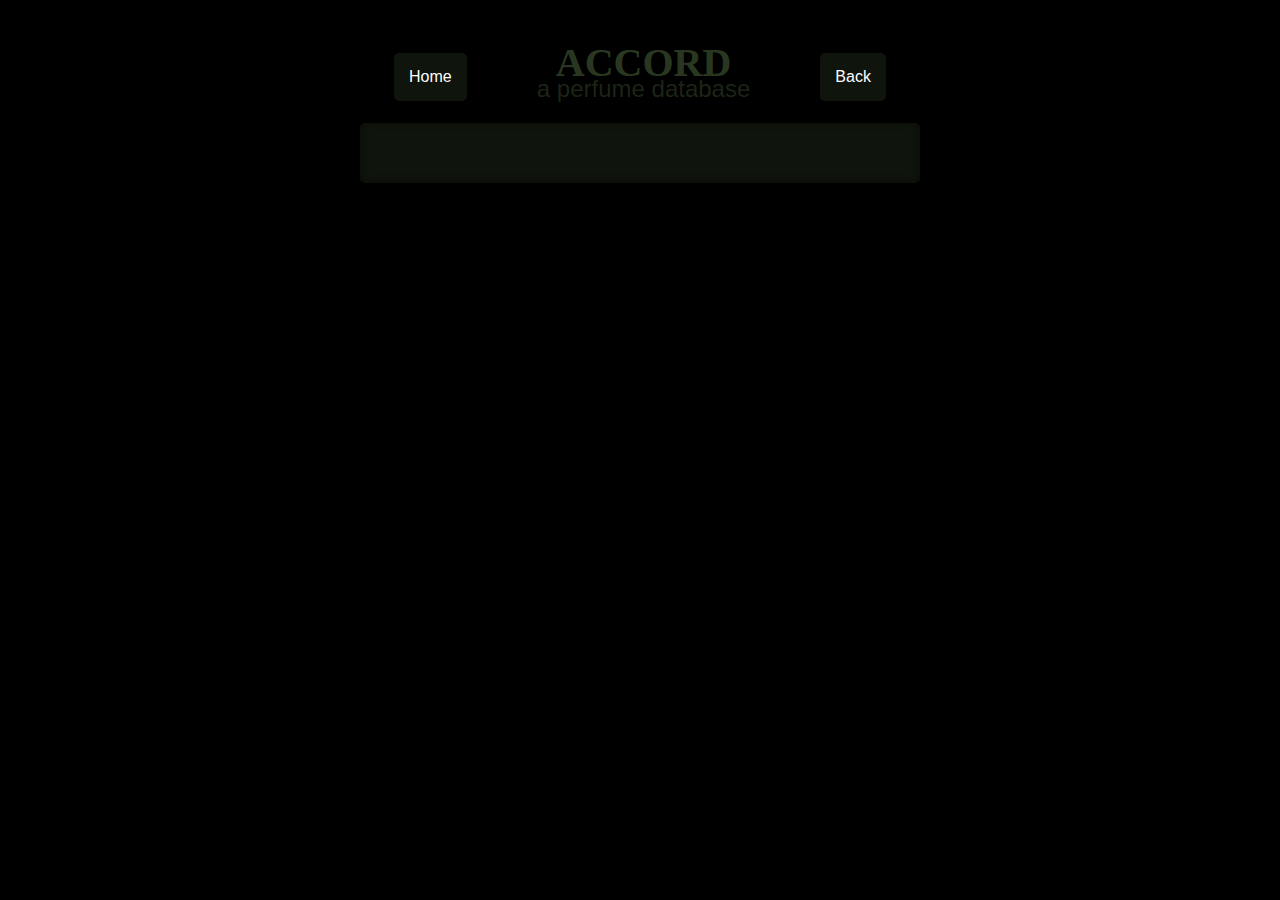
==== about.html @ c4258228 "Added footer showing database stats" ====
<!DOCTYPE html>
<html lang="en">
  <head>
    <meta charset="UTF-8" />
    <meta name="viewport" content="width=device-width, initial-scale=1.0" />
    <link rel="stylesheet" href="src/styling/main-style.css" />
    <link rel="stylesheet" href="src/styling/name-style.css" />
    <title>Accord | Search by Perfume Name</title>
  </head>
  <body>
    <div class="header-container"></div>
    <div class="container"></div>

    <script src="src/data/perfume-data.js"></script>
    <script src="src/scripts/main-script.js"></script>
  </body>
</html>
---- src/styling/main-style.css ----
/* Main element styling */

body {
  max-width: 600px;
  margin: 0 auto;
  background-color: black;
  color: white;
}

h1 {
  font-size: 40px;
  font-family: serif;
  color: rgba(147, 197, 114, 0.3);
  text-align: center;
  margin: 0;
  line-height: 25px;
}

h2 {
  font-family: "Gill Sans", "Gill Sans MT", Calibri, "Trebuchet MS", sans-serif;
  color: rgba(147, 197, 114, 0.2);
  font-weight: 400;
  text-align: center;
  margin: 0;
}

h3 {
  font-family: "Gill Sans", "Gill Sans MT", Calibri, "Trebuchet MS", sans-serif;
  color: rgba(147, 197, 114, 0.3);
  font-weight: 400;
  text-align: center;
  margin: 0;
}

p {
  margin: 0;
}

hr {
  max-width: 100px;
  border-color: rgba(147, 197, 114, 0.3);
}

a {
  color: white;
  text-decoration: none;
}

button {
  padding: 15px;

  background-color: rgba(147, 197, 114, 0.2);
  color: white;
  border: 0;
  border-radius: 5px;
  box-shadow: 0 0 20px rgba(0, 0, 0, 0.4);

  font-family: "Gill Sans", "Gill Sans MT", Calibri, "Trebuchet MS", sans-serif;
  font-size: 1em;
  text-align: center;

  @media (max-width: 600px) {
    font-size: 1.1em;
  }
}

button:hover {
  background-color: rgba(147, 197, 114, 0.3);
  cursor: pointer;
  transition: 200ms;
  transform: scale(1.05);
}

/* Stucture styling */

.header-container {
  display: flex;
  position: relative;
  justify-content: space-evenly;
  align-items: center;
  width: 100%;
  margin-top: 50px;
  gap: 1em;

  @media (max-width: 600px) {
    font-size: 0.8em;
  }
}

.footer-container {
  font-family: "Gill Sans", "Gill Sans MT", Calibri, "Trebuchet MS", sans-serif;
  color: rgba(147, 197, 114, 0.3);
  font-weight: 400;
  text-align: center;

  @media (max-width: 600px) {
    font-size: 0.9em;
  }
}

.container {
  margin: 20px;
  padding: 30px;
  border-radius: 5px;
  background: rgba(147, 197, 114, 0.1);
  box-shadow: inset 0 0 10px rgba(0, 0, 0, 0.4);

  @media (max-width: 600px) {
    padding: 40px 30px 40px 30px;
  }
}

.button-container {
  display: flex;
  justify-content: center;
  flex-direction: row;
  flex-wrap: wrap;
  gap: 15px 10px;
  margin: 20px 0 20px 0;
}

/* Button type styling */

.navigation-button {
  background-color: rgba(147, 197, 114, 0.1);
}

.homepage-button-container {
  display: flex;
  flex-direction: column;
  gap: 1.5em;
}

.homepage-button {
  padding: 30px;
  border-radius: 5px;
  background: rgba(147, 197, 114, 0.1);
  text-align: center;
  box-shadow: 0 0 20px rgba(0, 0, 0, 0.4);

  @media (max-width: 600px) {
    padding: 30px;
  }
}

.homepage-button:hover {
  background-color: rgba(147, 197, 114, 0.3);
  cursor: pointer;
  transition: 200ms;
  transform: scale(1.05);
}

/* Text styling */

.title-text {
  font-size: 2em;

  @media (max-width: 600px) {
    font-size: 1.4em;
  }
}

.max-text {
  font-size: 1.5em;

  @media (max-width: 600px) {
    font-size: 1.5em;
  }
}

.mid-text {
  font-size: 1.2em;

  @media (max-width: 600px) {
    font-size: 1.2em;
  }
}

.caption-text {
  font-size: 1em;

  @media (max-width: 600px) {
    font-size: 1em;
  }
}
---- src/styling/name-style.css ----
/* Result styling*/

.name-result-container {
  margin: 20px;
  padding: 30px 50px;
  border-radius: 5px;
  background: rgba(147, 197, 114, 0.1);
  text-align: center;
  box-shadow: 0 0 20px rgba(0, 0, 0, 0.4);

  @media (max-width: 600px) {
    margin: 20px 0;
    padding: 30px;
  }
}

.name-result-sub-container {
  margin: 25px 0;

  @media (max-width: 600px) {
    margin: 20px 0;
  }
}

/* Search bar styling */

#search-bar {
  display: flex;
  justify-content: center;
}

#search-input {
  width: 100%;
  padding: 15px;
  margin-bottom: 10px;
  background-color: rgba(147, 197, 114, 0.2);
  box-shadow: 0 0 20px rgba(0, 0, 0, 0.4);
  border: none;
  border-radius: 5px;
}

#search-input::placeholder {
  color: white;
  opacity: 0.5;
  font-family: "Gill Sans", "Gill Sans MT", Calibri, "Trebuchet MS", sans-serif;
  font-size: 1.2em;
}

#search-button {
  background: none;
  border: none;
  font-size: 1.8em;
  text-align: left;
  padding-left: 15px;
  position: relative;
  bottom: 5px;
}

.event-button {
  /* margin-top: 20px; */
}

/* Result entry styling */

.result-index-container {
  display: flex;
  flex-direction: row;
  justify-content: center;
  align-items: center;
  margin: 0 10px;
  margin-bottom: 0;
  gap: 1.2em;
  text-align: center;

  @media (max-width: 600px) {
    flex-direction: column;
    margin: 0;
    margin-top: 30px;
    gap: 1em;
  }
}

.result-index {
  flex: 1;
  font-size: 1.1em;
  color: rgba(147, 197, 114, 0.4);

  @media (max-width: 600px) {
    font-size: 1.3em;
    width: 80%;
  }
}

.index-title {
  font-size: 0.8em;
  font-style: italic;
  color: rgba(147, 197, 114, 0.3);
}

.current {
  border-left: 1px solid rgba(147, 197, 114, 0.2);
  border-right: 1px solid rgba(147, 197, 114, 0.2);
  padding: 0 1.4em;
  margin: 0.6em;

  @media (max-width: 600px) {
    margin: 0;
    padding: 1em;
    border: 0;
    border-top: 1px solid rgba(147, 197, 114, 0.2);
    border-bottom: 1px solid rgba(147, 197, 114, 0.2);
  }
}

a.not-current {
  color: rgba(147, 197, 114, 0.4);
}

a.not-current:hover {
  color: rgba(147, 197, 114, 0.8);
  cursor: pointer;
  transition: 200ms;
}
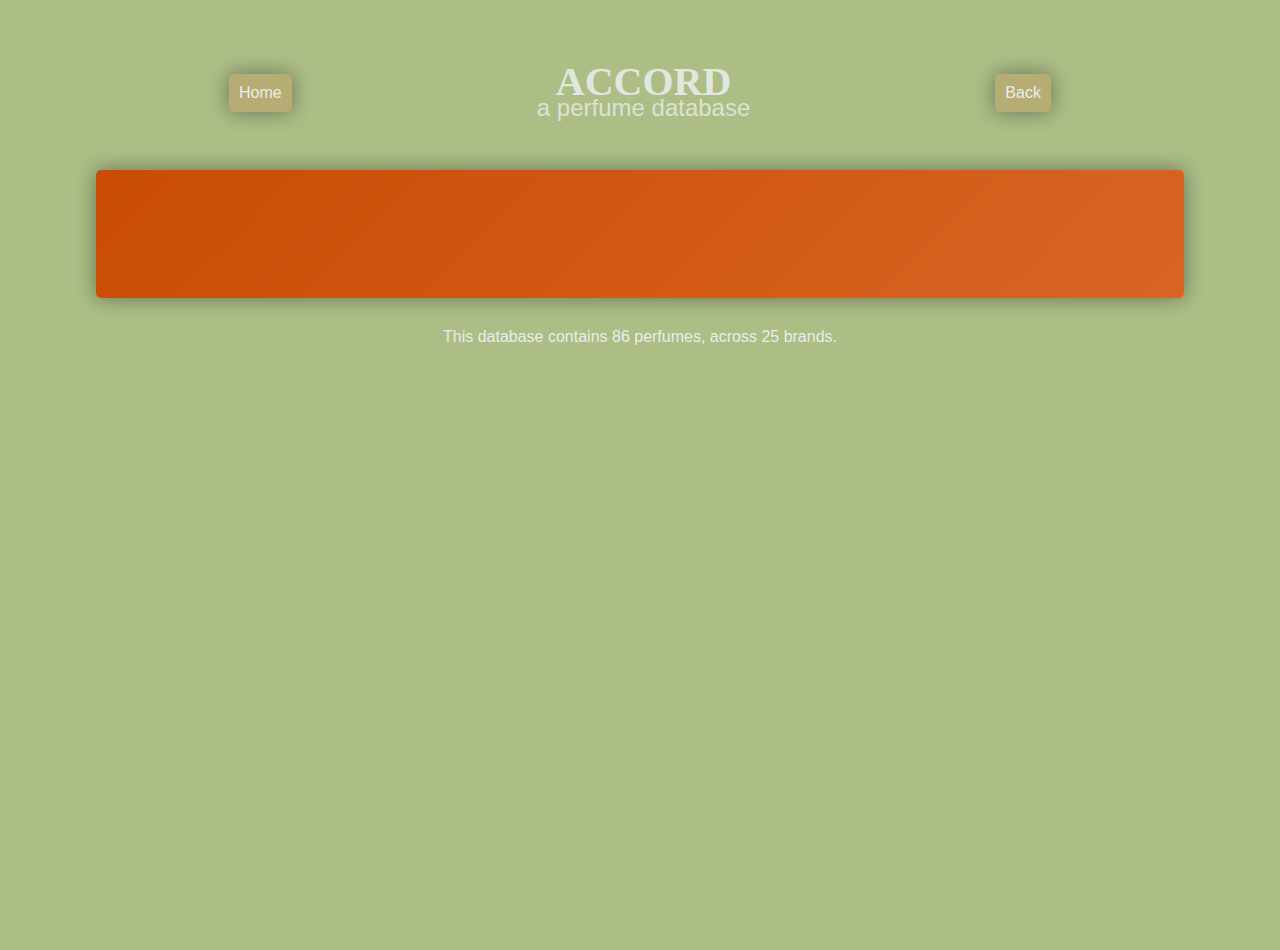
==== commit c5b379bd: "Added progress bars to track remaining entries that need scent profiles/impressions added to the dat" ====
--- a/about.html
+++ b/about.html
@@ -10,7 +10,7 @@
   <body>
     <div class="header-container"></div>
     <div class="container"></div>
-
+    <div class="footer-container"></div>
     <script src="src/data/perfume-data.js"></script>
     <script src="src/scripts/main-script.js"></script>
   </body>
--- a/src/styling/main-style.css
+++ b/src/styling/main-style.css
@@ -1,16 +1,29 @@
 /* Main element styling */
 
 body {
-  max-width: 600px;
   margin: 0 auto;
-  background-color: black;
-  color: white;
+  color: rgba(233, 237, 234);
+  background: #acbd86;
+  height: 100vh;
+}
+
+@keyframes gradient {
+  0% {
+    background-position: 0% 50%;
+  }
+  50% {
+    background-position: 100% 50%;
+  }
+  100% {
+    background-position: 0% 50%;
+  }
 }
 
 h1 {
   font-size: 40px;
   font-family: serif;
-  color: rgba(147, 197, 114, 0.3);
+  /* color: rgba(178, 190, 181, 0.3); */
+  color: rgba(233, 237, 234, 0.9);
   text-align: center;
   margin: 0;
   line-height: 25px;
@@ -18,7 +31,8 @@
 
 h2 {
   font-family: "Gill Sans", "Gill Sans MT", Calibri, "Trebuchet MS", sans-serif;
-  color: rgba(147, 197, 114, 0.2);
+  /* color: rgba(178, 190, 181, 0.2); */
+  color: rgba(233, 237, 234, 0.8);
   font-weight: 400;
   text-align: center;
   margin: 0;
@@ -26,31 +40,34 @@
 
 h3 {
   font-family: "Gill Sans", "Gill Sans MT", Calibri, "Trebuchet MS", sans-serif;
-  color: rgba(147, 197, 114, 0.3);
+  /* color: rgba(178, 190, 181, 0.3); */
+  color: rgba(233, 237, 234);
   font-weight: 400;
   text-align: center;
   margin: 0;
 }
 
 p {
-  margin: 0;
+  font-family: "Gill Sans", "Gill Sans MT", Calibri, "Trebuchet MS", sans-serif;
+  margin: 2%;
 }
 
 hr {
-  max-width: 100px;
-  border-color: rgba(147, 197, 114, 0.3);
+  margin: 20px auto;
+  max-width: 50%;
+  border: solid 1px rgba(233, 237, 234, 0.5);
 }
 
 a {
-  color: white;
+  color: rgba(233, 237, 234);
   text-decoration: none;
 }
 
 button {
-  padding: 15px;
-
-  background-color: rgba(147, 197, 114, 0.2);
-  color: white;
+  padding: 10px;
+
+  background-color: rgba(178, 190, 181, 0.2);
+  color: rgba(233, 237, 234);
   border: 0;
   border-radius: 5px;
   box-shadow: 0 0 20px rgba(0, 0, 0, 0.4);
@@ -58,14 +75,10 @@
   font-family: "Gill Sans", "Gill Sans MT", Calibri, "Trebuchet MS", sans-serif;
   font-size: 1em;
   text-align: center;
-
-  @media (max-width: 600px) {
-    font-size: 1.1em;
-  }
 }
 
 button:hover {
-  background-color: rgba(147, 197, 114, 0.3);
+  background-color: rgba(178, 190, 181, 0.3);
   cursor: pointer;
   transition: 200ms;
   transform: scale(1.05);
@@ -79,6 +92,7 @@
   justify-content: space-evenly;
   align-items: center;
   width: 100%;
+  height: 10%;
   margin-top: 50px;
   gap: 1em;
 
@@ -89,74 +103,172 @@
 
 .footer-container {
   font-family: "Gill Sans", "Gill Sans MT", Calibri, "Trebuchet MS", sans-serif;
-  color: rgba(147, 197, 114, 0.3);
+  color: rgba(233, 237, 234);
   font-weight: 400;
   text-align: center;
-
-  @media (max-width: 600px) {
-    font-size: 0.9em;
+  padding-bottom: 30px;
+
+  @media (max-width: 600px) {
+    margin: 40px;
+    font-size: 1.1em;
+    text-wrap: wrap;
   }
 }
 
 .container {
-  margin: 20px;
-  padding: 30px;
-  border-radius: 5px;
-  background: rgba(147, 197, 114, 0.1);
-  box-shadow: inset 0 0 10px rgba(0, 0, 0, 0.4);
-
-  @media (max-width: 600px) {
-    padding: 40px 30px 40px 30px;
+  max-width: 75%;
+  margin: 30px auto;
+  padding: 5%;
+  border-radius: 5px;
+  background: rgba(178, 190, 181, 0.1);
+  box-shadow: 0 0 20px rgba(0, 0, 0, 0.4);
+  background: linear-gradient(-45deg, #28544b, #acbd86, #df6d2d, #c84c05);
+  background-size: 400% 400%;
+  animation: gradient 15s ease infinite;
+
+  @media (max-width: 600px) {
+    max-width: 100%;
+    margin: 8% auto;
+    padding: 10% 8%;
+    border-radius: 0px;
   }
 }
 
 .button-container {
   display: flex;
-  justify-content: center;
-  flex-direction: row;
-  flex-wrap: wrap;
-  gap: 15px 10px;
-  margin: 20px 0 20px 0;
+  flex-direction: row-reverse;
+  gap: 0 10px;
+
+  @media (max-width: 600px) {
+    flex-direction: row;
+    justify-content: center;
+  }
+}
+
+.homepage-container {
+  display: grid;
+  grid-template-columns: 1fr 1fr;
+  gap: 5%;
+
+  @media (max-width: 600px) {
+    grid-template-columns: 1fr;
+    gap: 0;
+  }
 }
 
 /* Button type styling */
 
 .navigation-button {
-  background-color: rgba(147, 197, 114, 0.1);
+  background-color: rgba(223, 109, 45, 0.2);
+  margin-top: -5px;
+
+  @media (max-width: 600px) {
+    font-size: 1.2em;
+    padding: 15px;
+  }
 }
 
 .homepage-button-container {
   display: flex;
   flex-direction: column;
   gap: 1.5em;
+  margin-top: 25px;
+
+  @media (max-width: 600px) {
+    margin: 40px 0 20px 0;
+  }
 }
 
 .homepage-button {
   padding: 30px;
   border-radius: 5px;
-  background: rgba(147, 197, 114, 0.1);
-  text-align: center;
-  box-shadow: 0 0 20px rgba(0, 0, 0, 0.4);
-
-  @media (max-width: 600px) {
-    padding: 30px;
+  background: rgba(178, 190, 181, 0.1);
+  text-align: center;
+  box-shadow: 0 0 20px rgba(0, 0, 0, 0.4);
+
+  @media (max-width: 600px) {
+    /* padding: 25px;
+    border-radius: 50px; */
   }
 }
 
 .homepage-button:hover {
-  background-color: rgba(147, 197, 114, 0.3);
+  background-color: rgba(178, 190, 181, 0.3);
   cursor: pointer;
   transition: 200ms;
-  transform: scale(1.05);
-}
-
-/* Text styling */
+  /* transform: scale(1.05); */
+}
+
+.button-split {
+  display: flex;
+  flex-direction: row;
+  justify-content: center;
+  align-items: center;
+  gap: 1.2em;
+
+  text-align: center;
+  color: rgba(233, 237, 234);
+}
+
+.button-left {
+  padding-right: 20px;
+  border-right: 1px solid rgba(233, 237, 234, 0.7);
+}
+
+/* Progress Bar */
+
+#progress-bars-container {
+  margin-top: 40px;
+}
+
+/* #progress-bars-container p {
+  font-family: "Gill Sans", "Gill Sans MT", Calibri, "Trebuchet MS", sans-serif;
+  margin: 2%;
+} */
+
+.progress-text {
+  text-align: right;
+}
+
+.meter {
+  position: relative;
+  height: 20px;
+  padding: 10px;
+
+  background: rgba(178, 190, 181, 0.2);
+  border-radius: 5px;
+  box-shadow: 0 0 20px rgba(0, 0, 0, 0.4);
+}
+
+@keyframes expand {
+  0% {
+    width: 0;
+  }
+}
+
+.meter > span {
+  display: block;
+  height: 100%;
+  border-radius: 5px;
+
+  background: linear-gradient(45deg, #28544b, #acbd86, #df6d2d, #c84c05);
+  background-size: 800% 800%;
+  animation: gradient 15s ease infinite, expand 5s ease;
+
+  box-shadow: inset 0 2px 10px rgba(255, 255, 255, 0.2),
+    inset 0 -2px 5px rgba(0, 0, 0, 0.4);
+  position: relative;
+  overflow: hidden;
+}
+
+/* Text */
 
 .title-text {
+  font-family: serif;
   font-size: 2em;
 
   @media (max-width: 600px) {
-    font-size: 1.4em;
+    font-size: 2em;
   }
 }
 
@@ -183,3 +295,41 @@
     font-size: 1em;
   }
 }
+
+.link-text:hover {
+  color: rgba(178, 190, 181, 0.8);
+  cursor: pointer;
+  transition: 200ms;
+}
+
+.tag-box {
+  padding: 10px;
+  text-wrap: nowrap;
+  background-color: rgba(178, 190, 181, 0.1);
+  color: rgba(233, 237, 234);
+  border: 0;
+  border-radius: 5px;
+  box-shadow: 0 0 20px rgba(0, 0, 0, 0.4);
+
+  font-family: "Gill Sans", "Gill Sans MT", Calibri, "Trebuchet MS", sans-serif;
+  font-size: 1em;
+  text-align: center;
+
+  @media (max-width: 600px) {
+    font-size: 1.1em;
+  }
+}
+
+.tag-box.scent {
+  background-color: rgba(178, 190, 181, 0.2);
+}
+
+/* Hide classes */
+
+.hide-mobile {
+  pointer-events: none;
+
+  @media (max-width: 600px) {
+    display: none;
+  }
+}
--- a/src/styling/name-style.css
+++ b/src/styling/name-style.css
@@ -1,15 +1,15 @@
 /* Result styling*/
 
 .name-result-container {
-  margin: 20px;
+  margin: 30px 20px;
   padding: 30px 50px;
   border-radius: 5px;
-  background: rgba(147, 197, 114, 0.1);
+  background: rgba(178, 190, 181, 0.1);
   text-align: center;
   box-shadow: 0 0 20px rgba(0, 0, 0, 0.4);
 
   @media (max-width: 600px) {
-    margin: 20px 0;
+    margin: 40px 0;
     padding: 30px;
   }
 }
@@ -32,18 +32,27 @@
 #search-input {
   width: 100%;
   padding: 15px;
-  margin-bottom: 10px;
-  background-color: rgba(147, 197, 114, 0.2);
+  background-color: rgba(178, 190, 181, 0.2);
   box-shadow: 0 0 20px rgba(0, 0, 0, 0.4);
   border: none;
   border-radius: 5px;
+  color: rgba(233, 237, 234);
+
+  @media (max-width: 600px) {
+    padding: 20px;
+    font-size: 1em;
+  }
 }
 
 #search-input::placeholder {
-  color: white;
+  color: rgba(233, 237, 234);
   opacity: 0.5;
   font-family: "Gill Sans", "Gill Sans MT", Calibri, "Trebuchet MS", sans-serif;
   font-size: 1.2em;
+
+  @media (max-width: 600px) {
+    text-align: center;
+  }
 }
 
 #search-button {
@@ -83,7 +92,7 @@
 .result-index {
   flex: 1;
   font-size: 1.1em;
-  color: rgba(147, 197, 114, 0.4);
+  color: rgba(233, 237, 234, 1);
 
   @media (max-width: 600px) {
     font-size: 1.3em;
@@ -94,12 +103,12 @@
 .index-title {
   font-size: 0.8em;
   font-style: italic;
-  color: rgba(147, 197, 114, 0.3);
+  color: rgba(233, 237, 234, 0.9);
 }
 
 .current {
-  border-left: 1px solid rgba(147, 197, 114, 0.2);
-  border-right: 1px solid rgba(147, 197, 114, 0.2);
+  border-left: 1px solid rgba(233, 237, 234, 0.7);
+  border-right: 1px solid rgba(233, 237, 234, 0.7);
   padding: 0 1.4em;
   margin: 0.6em;
 
@@ -107,17 +116,17 @@
     margin: 0;
     padding: 1em;
     border: 0;
-    border-top: 1px solid rgba(147, 197, 114, 0.2);
-    border-bottom: 1px solid rgba(147, 197, 114, 0.2);
+    border-top: 1px solid rgba(233, 237, 234, 0.7);
+    border-bottom: 1px solid rgba(233, 237, 234, 0.7);
   }
 }
 
 a.not-current {
-  color: rgba(147, 197, 114, 0.4);
+  color: rgba(233, 237, 234, 0.7);
 }
 
 a.not-current:hover {
-  color: rgba(147, 197, 114, 0.8);
+  color: rgba(233, 237, 234, 1);
   cursor: pointer;
   transition: 200ms;
 }
